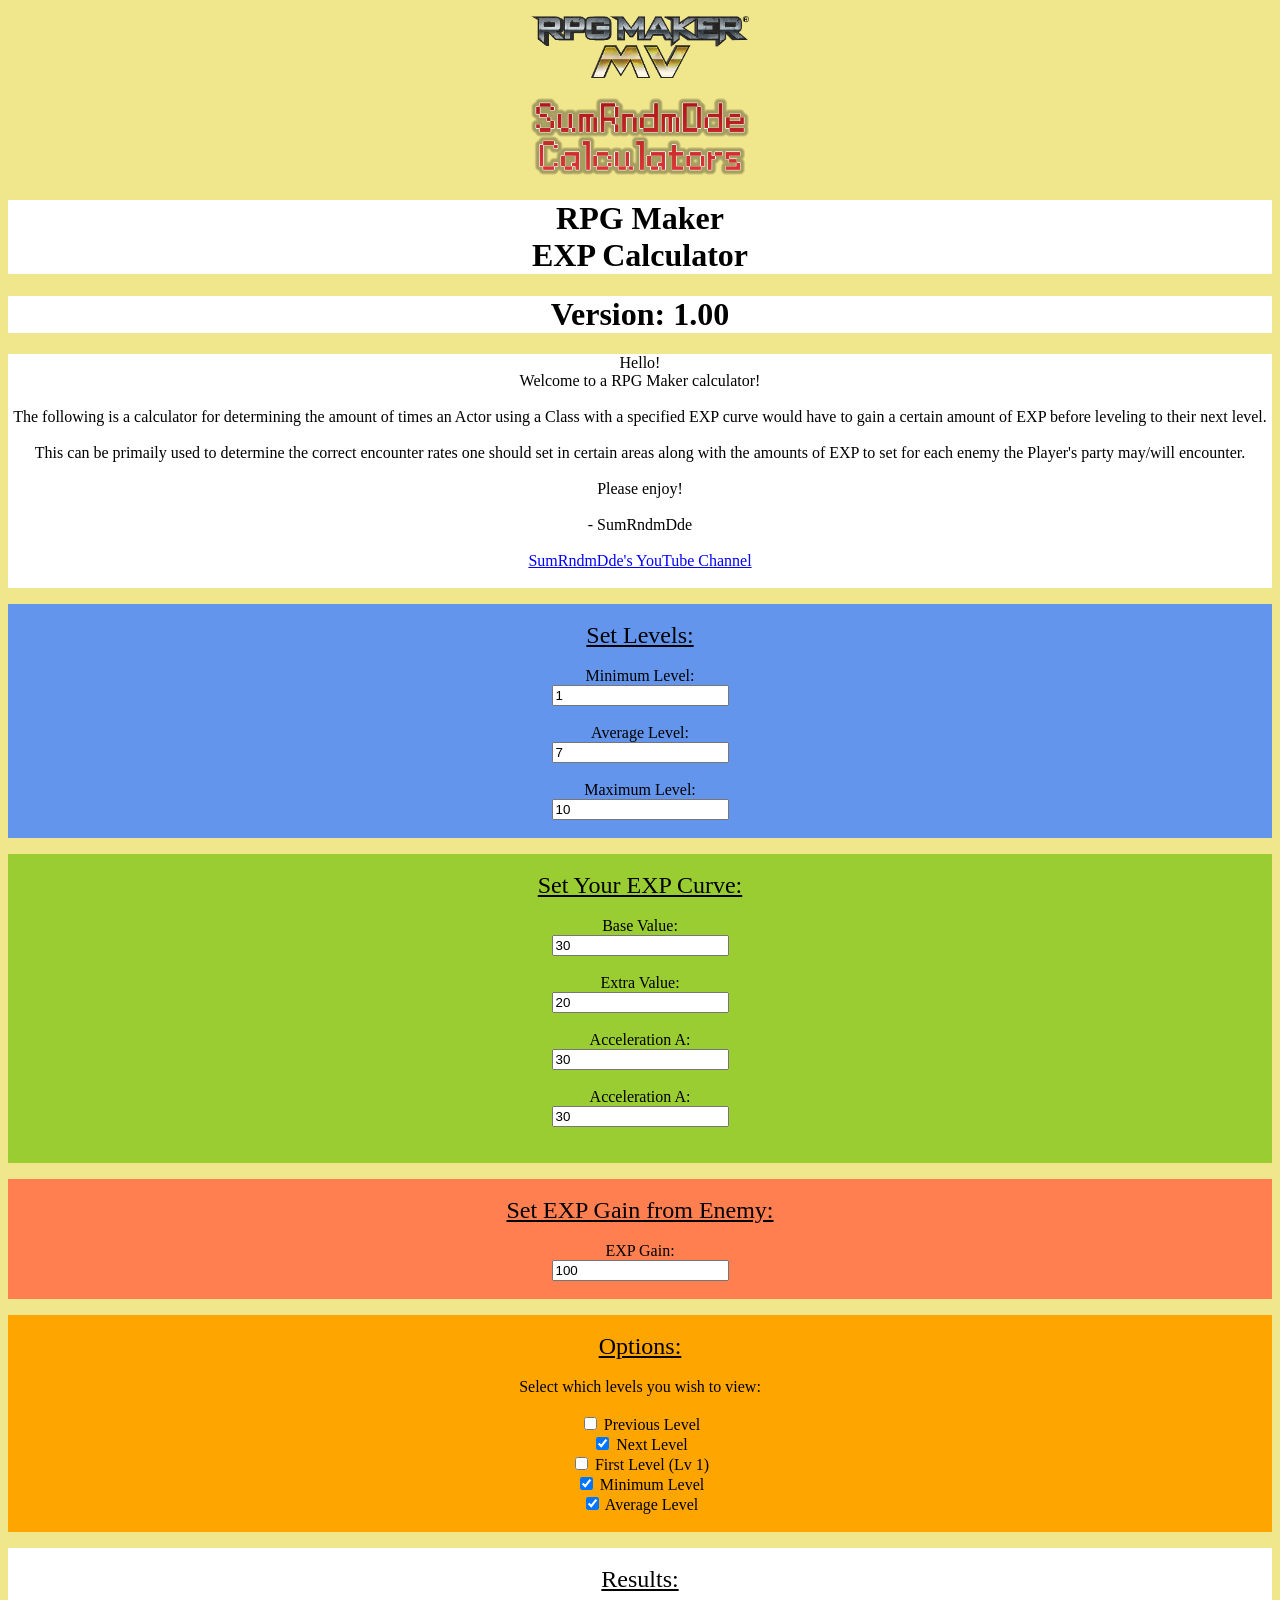
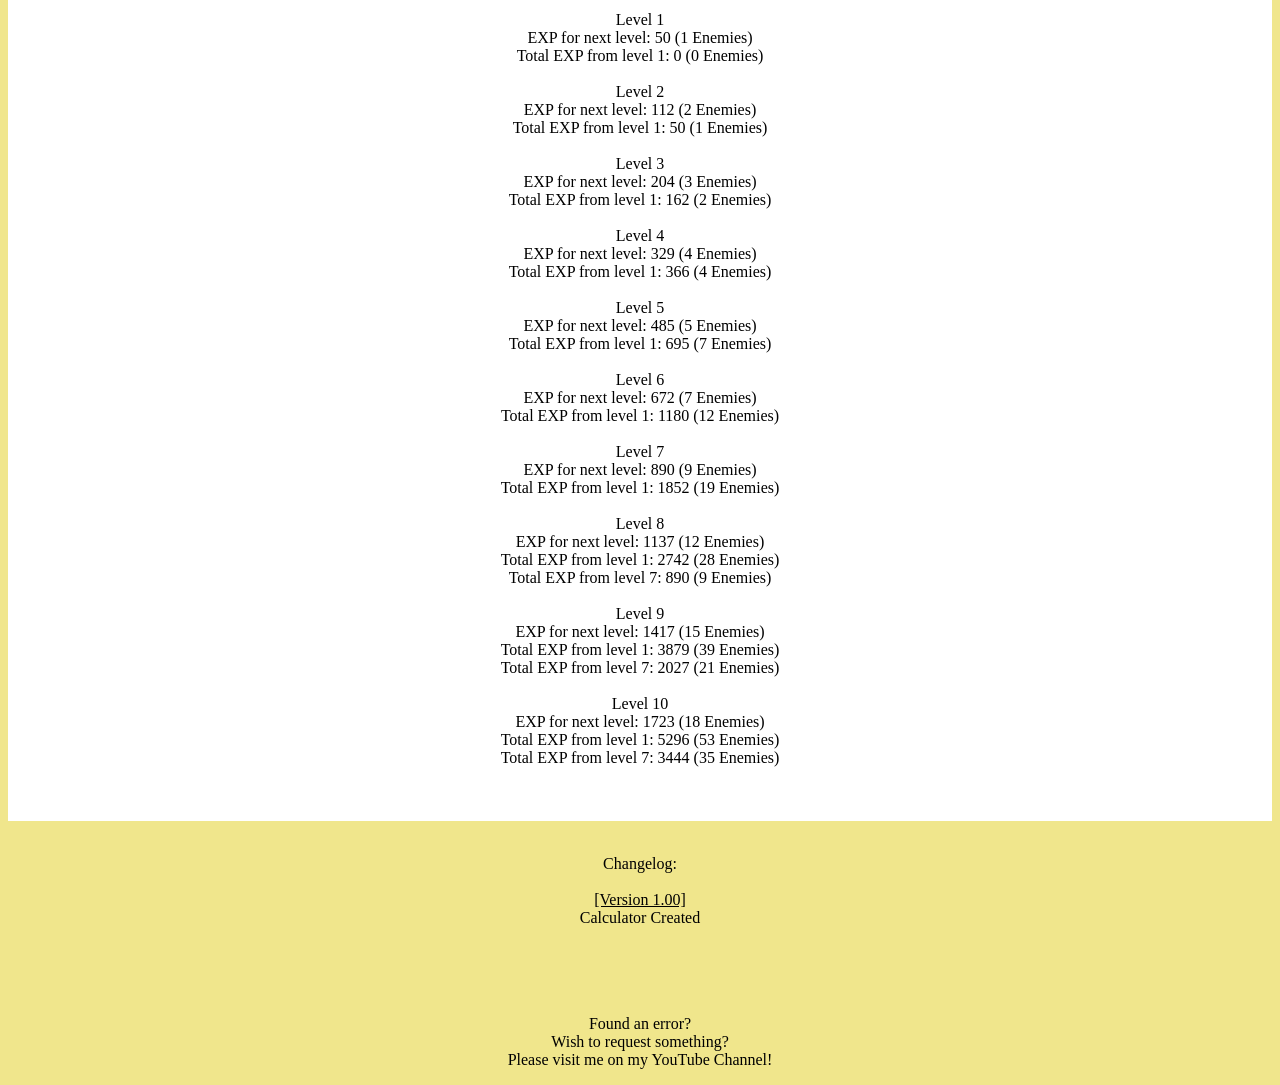
==== index.html @ 03c70bd3 "Forgot about index.html I forgot to rename the HTML file to "index.html"..." ====
<!DOCTYPE html>
<html>

	<script>
		//var skillTextBox = document.getElementById("SkillMultipler");

		function expForLevel(level)
		{
    		var basis = Number(document.getElementById('base').value);
    		var extra = Number(document.getElementById('extra').value);
    		var acc_a = Number(document.getElementById('accela').value);
    		var acc_b = Number(document.getElementById('accelb').value);
    		return Math.round(basis*(Math.pow(level-1, 0.9+acc_a/250))*level*(level+1)/(6+Math.pow(level,2)/50/acc_b)+(level-1)*extra);
        }

		function getResults()
		{
			var preLvl = document.getElementById("preLvl");
			var nexLvl = document.getElementById("nexLvl");
			var Lvl1 = document.getElementById("Lvl1");
			var minLvl = document.getElementById("minLvl");
			var aveLvl = document.getElementById("aveLvl");

			var min = Number(document.getElementById('min').value);
			var ave = Number(document.getElementById('ave').value);
			var max = Number(document.getElementById('max').value);

			var gain = Number(document.getElementById('gain').value);

			var result = "";
			result += "<br><font size='5' style='text-decoration: underline'>Results:</font><br><br>";

			for(var i = min; i <= max; i += 1)
			{
				var nextLevel = expForLevel(i + 1) - expForLevel(i);
				var prevLevel = expForLevel(i) - expForLevel(i - 1);
				var total = expForLevel(i);
				var totalFromMin = expForLevel(i) - expForLevel(min);
				var totalFromAve = expForLevel(i) - expForLevel(ave);

				var nextDefeats = Math.ceil(nextLevel / gain);
				var prevDefeats = Math.ceil(prevLevel / gain);
				var totalDefeats = Math.ceil(total / gain);
				var totalFromMinDefeats = Math.ceil(totalFromMin / gain);
				var totalFromAveDefeats = Math.ceil(totalFromAve / gain);

				if(i == 1)
				{
					prevLevel = 0;
					prevDefeats = 0;
				}

				result += "Level " + String(i) + "<br>";
				if(preLvl.checked)
				{
					result += "EXP from previous level: " + String(prevLevel) + " (" + String(prevDefeats) + " Enemies)<br>";
				}
				if(nexLvl.checked)
				{
					result += "EXP for next level: " + String(nextLevel) + " (" + String(nextDefeats) + " Enemies)<br>";
				}
				if(Lvl1.checked)
				{
					result += "Total EXP from level 1: " + String(total) + " (" + String(totalDefeats) + " Enemies)<br>";
				}
				if(minLvl.checked)
				{
					result += "Total EXP from level " + String(min) + ": " + String(totalFromMin) + " (" + String(totalFromMinDefeats) + " Enemies)<br>";
				}
				if(aveLvl.checked && i > ave)
				{
					result += "Total EXP from level " + String(ave) + ": " + String(totalFromAve) + " (" + String(totalFromAveDefeats) + " Enemies)<br>";
				}

				result += "<br>";
			}

			document.getElementById('Results').innerHTML = String(result);
		}
	</script>

	<head>
		<title>RPG EXP Calculator</title>
		<link rel="stylesheet" href="desktop.css" media="screen" />
		<link rel="stylesheet" href="mobile.css" media="only screen and (max-device width:480px)"/>
		<meta name="viewport" content="width=320,user-scalable=false" />
	</head>

	<body>

		<p>
			<img src="MVLogo.png" alt="RPG Maker MV" width = 400px height = auto>
		</p>

		<p>
			<img src="SumRndmDdeLogo3.png" alt="SumRndmDde" width = 400px height = auto>
		</p>

		<h1>RPG Maker<br>EXP Calculator</h1>
		<h1>Version: 1.00</h1>
		<p style="background-color:white;">
			Hello!
			<br>
			Welcome to a RPG Maker calculator!
			<br>
			<br>
			The following is a calculator for determining the amount
			of times an Actor using a Class with a specified EXP curve 
			would have to gain a certain amount of EXP before
			leveling to their next level.
			<br>
			<br>
			This can be primaily used to determine the correct encounter
			rates one should set in certain areas along with the 
			amounts of EXP to set for each enemy the Player's party
			may/will encounter.
			<br>
			<br>
			Please enjoy!
			<br>
			<br>
			- SumRndmDde
			<br>
			<br>
			<a href="http://www.youtube.com/SumRndmDde">SumRndmDde's YouTube Channel</a>
			<br>
			<br>
		</p>

		<p style="background-color:#6495ED;">
			<br>
			<font size="5" style="text-decoration: underline">Set Levels:</font>
			<br>
			<br>
			Minimum Level:
			<br>
			<input type="tel" onchange="getResults()" id="min" name="min" value="1"><br>
			<br>
			Average Level:
			<br>
			<input type="tel" onchange="getResults()" id="ave" name="ave" value="7"><br>
			<br>
			Maximum Level:
			<br>
			<input type="tel" onchange="getResults()" id="max" name="max" value="10"><br>
			<br>
		</p>
		<p style="background-color:#9ACD32;">
			<br>
			<font size="5" style="text-decoration: underline">Set Your EXP Curve:</font>
			<br>
			<br>
			Base Value:
			<br>
			<input type="tel" onchange="getResults()" id="base" name="base" value="30"><br>
			<br>
			Extra Value:
			<br>
			<input type="tel" onchange="getResults()" id="extra" name="extra" value="20"><br>
			<br>
			Acceleration A:
			<br>
			<input type="tel" onchange="getResults()" id="accela" name="accela" value="30"><br>
			<br>
			Acceleration A:
			<br>
			<input type="tel" onchange="getResults()" id="accelb" name="accelb" value="30"><br>
			<br>
			<br>
		</p>
		<p style="background-color:#FF7F50;">
			<br>
			<font size="5" style="text-decoration: underline">Set EXP Gain from Enemy:</font>
			<br>
			<br>
			EXP Gain:
			<br>
			<input type="tel" onchange="getResults()" id="gain" name="gain" value="100"><br>
			<br>
		</p>
		<p style="background-color:#FFA500">
			<br>
			<font size="5" style="text-decoration: underline">Options:</font>
			<br>
			<br>
			Select which levels you wish to view:
			<br>
			<br>
			<input type="checkbox" name="preLvl" id="preLvl" value="preLvl" onchange='getResults()'> Previous Level<br>
			<input type="checkbox" name="nexLvl" id="nexLvl" value="nexLvl" onchange='getResults()' checked> Next Level<br>
			<input type="checkbox" name="Lvl1" id="Lvl1" value="Lvl1" onchange='getResults()'> First Level (Lv 1)<br>
			<input type="checkbox" name="minLvl" id="minLvl" value="minLvl" onchange='getResults()' checked> Minimum Level<br>
			<input type="checkbox" name="aveLvl" id="aveLvl" value="aveLvl" onchange='getResults()' checked> Average Level<br>
			<br>
		</p>

		<p id="Results" style="background-color:white;">
			<br>
			<font size='5' style='text-decoration: underline'>Results:</font>
			<br>
			<script>
				getResults();
			</script>
			<br>
			<br>
		</p>

		<p style="font-family:terminal;background-color:#F0E68C;">
			<br>
			Changelog:<br>
 			<br>
			<font size="3" style='text-decoration: underline'>[Version 1.00]</font><br>
 			Calculator Created<br>
 			<br>
		</p>

		<p>
			<br>
			<br>
			<br>
			Found an error?<br>
			Wish to request something?<br>
			Please visit me on my YouTube Channel!<br>
		</p>
	</body>

</html>
---- desktop.css ----
body 
{
  font-family: Georgia, "Times New Roman",
        Times, serif;
  background-color:#F0E68C; 
}

h1 
{
  text-align:center;
  font-family:showcard gothic;
  color:black;
  background-color:white;
}

a:link 
{
  color:blue 
}

p
{
  text-align:center;
}

img 
{
  width: 218px;
  height: auto;
}
---- mobile.css ----
body 
{
  font-family: Georgia, "Times New Roman",
        Times, serif;
  background-color:#F0E68C; 
}

h1 
{
  text-align:center;
  font-family:showcard gothic;
  color:black;
  background-color:white;
}

a:link 
{
  color:blue 
}

p
{
  text-align:center;
}

img 
{
  width: 218px;
  height: auto;
}
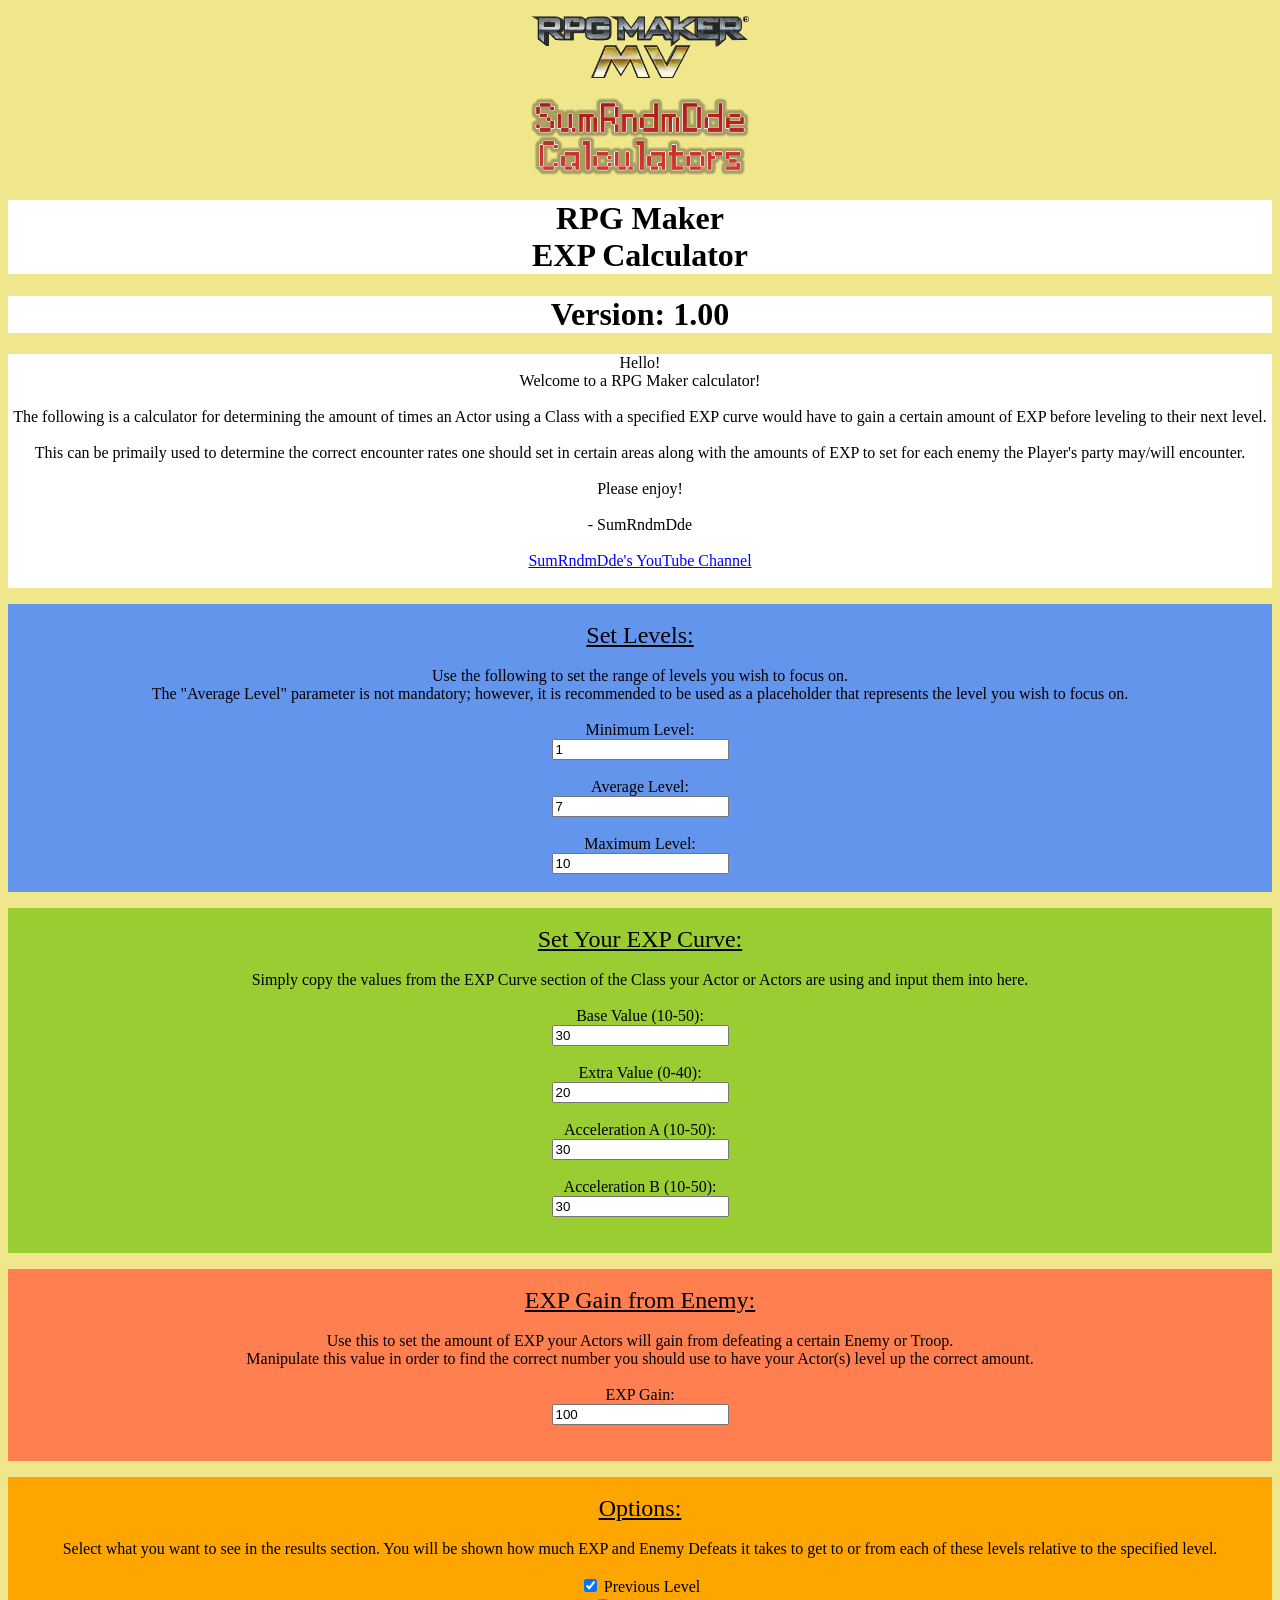
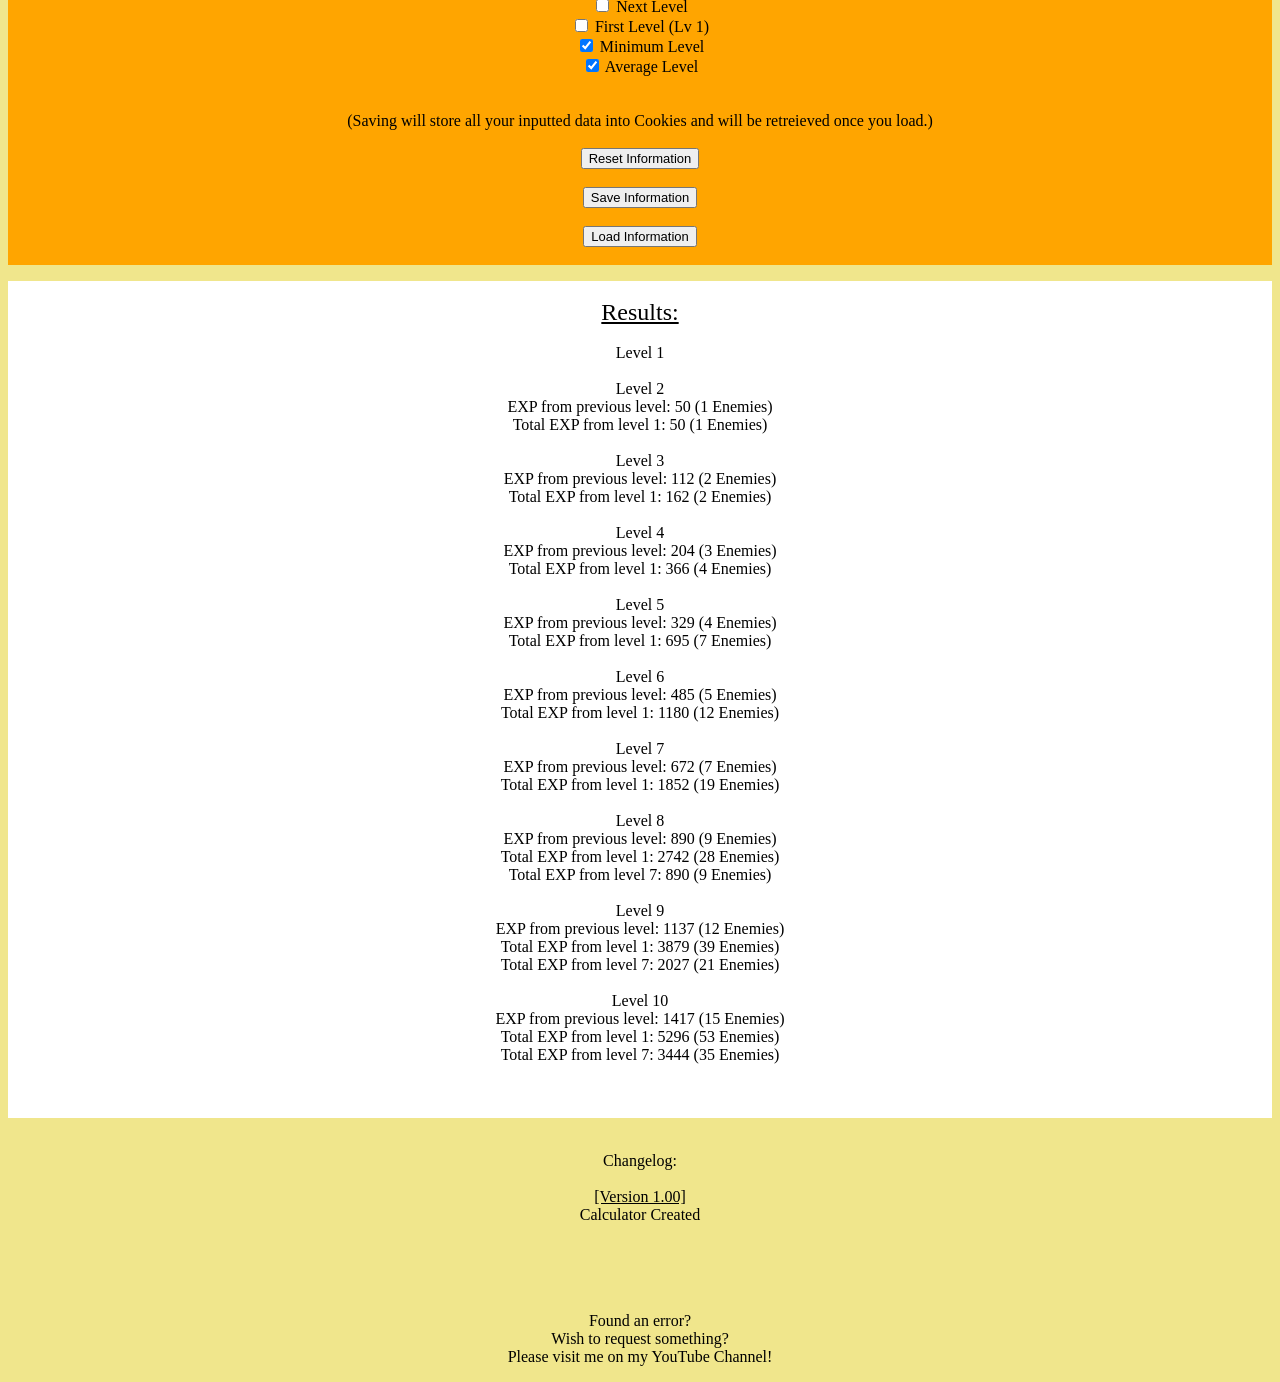
==== commit aeb3a3f6: "More Stuff Added a whole ton of more stuff like descriptions and saving. This hasn't been released, " ====
--- a/index.html
+++ b/index.html
@@ -51,7 +51,7 @@
 				}
 
 				result += "Level " + String(i) + "<br>";
-				if(preLvl.checked)
+				if(preLvl.checked && i != 1)
 				{
 					result += "EXP from previous level: " + String(prevLevel) + " (" + String(prevDefeats) + " Enemies)<br>";
 				}
@@ -59,11 +59,11 @@
 				{
 					result += "EXP for next level: " + String(nextLevel) + " (" + String(nextDefeats) + " Enemies)<br>";
 				}
-				if(Lvl1.checked)
+				if(Lvl1.checked && i != 1)
 				{
 					result += "Total EXP from level 1: " + String(total) + " (" + String(totalDefeats) + " Enemies)<br>";
 				}
-				if(minLvl.checked)
+				if(minLvl.checked && i != min)
 				{
 					result += "Total EXP from level " + String(min) + ": " + String(totalFromMin) + " (" + String(totalFromMinDefeats) + " Enemies)<br>";
 				}
@@ -132,6 +132,12 @@
 			<font size="5" style="text-decoration: underline">Set Levels:</font>
 			<br>
 			<br>
+			Use the following to set the range of levels you wish to focus on.<br>
+			The "Average Level" parameter is not mandatory; however, it is recommended
+			to be used as a placeholder that represents the level you wish to 
+			focus on.
+			<br>
+			<br>
 			Minimum Level:
 			<br>
 			<input type="tel" onchange="getResults()" id="min" name="min" value="1"><br>
@@ -150,19 +156,23 @@
 			<font size="5" style="text-decoration: underline">Set Your EXP Curve:</font>
 			<br>
 			<br>
-			Base Value:
+			Simply copy the values from the EXP Curve section of the Class your Actor
+			or Actors are using and input them into here.
+			<br>
+			<br>
+			Base Value (10-50):
 			<br>
 			<input type="tel" onchange="getResults()" id="base" name="base" value="30"><br>
 			<br>
-			Extra Value:
+			Extra Value (0-40):
 			<br>
 			<input type="tel" onchange="getResults()" id="extra" name="extra" value="20"><br>
 			<br>
-			Acceleration A:
+			Acceleration A (10-50):
 			<br>
 			<input type="tel" onchange="getResults()" id="accela" name="accela" value="30"><br>
 			<br>
-			Acceleration A:
+			Acceleration B (10-50):
 			<br>
 			<input type="tel" onchange="getResults()" id="accelb" name="accelb" value="30"><br>
 			<br>
@@ -170,28 +180,51 @@
 		</p>
 		<p style="background-color:#FF7F50;">
 			<br>
-			<font size="5" style="text-decoration: underline">Set EXP Gain from Enemy:</font>
+			<font size="5" style="text-decoration: underline">EXP Gain from Enemy:</font>
+			<br>
+			<br>
+			Use this to set the amount of EXP your Actors will gain from defeating 
+			a certain Enemy or Troop.<br>
+			Manipulate this value in order to find the correct number you should 
+			use to have your Actor(s) level up the correct amount.
 			<br>
 			<br>
 			EXP Gain:
 			<br>
 			<input type="tel" onchange="getResults()" id="gain" name="gain" value="100"><br>
 			<br>
+			<br>
 		</p>
 		<p style="background-color:#FFA500">
 			<br>
 			<font size="5" style="text-decoration: underline">Options:</font>
 			<br>
 			<br>
-			Select which levels you wish to view:
-			<br>
-			<br>
-			<input type="checkbox" name="preLvl" id="preLvl" value="preLvl" onchange='getResults()'> Previous Level<br>
-			<input type="checkbox" name="nexLvl" id="nexLvl" value="nexLvl" onchange='getResults()' checked> Next Level<br>
+			Select what you want to see in the results section.
+			You will be shown how much EXP and Enemy Defeats it takes to get to or from each of these levels
+			relative to the specified level.
+			<br>
+			<br>
+			<input type="checkbox" name="preLvl" id="preLvl" value="preLvl" onchange='getResults()' checked> Previous Level<br>
+			<input type="checkbox" name="nexLvl" id="nexLvl" value="nexLvl" onchange='getResults()'> Next Level<br>
 			<input type="checkbox" name="Lvl1" id="Lvl1" value="Lvl1" onchange='getResults()'> First Level (Lv 1)<br>
 			<input type="checkbox" name="minLvl" id="minLvl" value="minLvl" onchange='getResults()' checked> Minimum Level<br>
 			<input type="checkbox" name="aveLvl" id="aveLvl" value="aveLvl" onchange='getResults()' checked> Average Level<br>
-			<br>
+			<br><br>
+			(Saving will store all your inputted data into Cookies and will be retreieved once you load.)
+			<br><br>
+			<button onclick='reset()'>
+				<font size="2">Reset Information</font>
+			</button>
+			<br><br>
+			<button onclick='save()'>
+				<font size="2">Save Information</font>
+			</button>
+			<br><br>
+			<button onclick='load()'>
+				<font size="2">Load Information</font>
+			</button>
+			<br><br>
 		</p>
 
 		<p id="Results" style="background-color:white;">
@@ -224,4 +257,51 @@
 		</p>
 	</body>
 
+	<script>
+	    function reset()
+        {
+        	document.getElementById('min').value = 1;
+			document.getElementById('ave').value = 7;
+			document.getElementById('max').value = 10;
+
+			document.getElementById('gain').value = 100;
+
+			document.getElementById('base').value = 30;
+    		document.getElementById('extra').value = 20;
+    		document.getElementById('accela').value = 30;
+    		document.getElementById('accelb').value = 30;
+        }
+
+        function save()
+        {
+        	localStorage.min = document.getElementById('min').value;
+			localStorage.ave = document.getElementById('ave').value;
+			localStorage.max = document.getElementById('max').value;
+
+			localStorage.gain = document.getElementById('gain').value;
+
+			localStorage.base = document.getElementById('base').value;
+    		localStorage.extra = document.getElementById('extra').value;
+    		localStorage.accela = document.getElementById('accela').value;
+    		localStorage.accelb = document.getElementById('accelb').value;
+        }
+
+        function load()
+        {
+        	if(localStorage.accelb)
+        	{
+        		document.getElementById('min').value = localStorage.min;
+				document.getElementById('ave').value = localStorage.ave;
+				document.getElementById('max').value = localStorage.max;
+
+				document.getElementById('gain').value = localStorage.gain;
+
+				document.getElementById('base').value = localStorage.base;
+    			document.getElementById('extra').value = localStorage.extra;
+    			document.getElementById('accela').value = localStorage.accela;
+    			document.getElementById('accelb').value = localStorage.accelb;
+    		}
+        }
+	</script>
+
 </html>
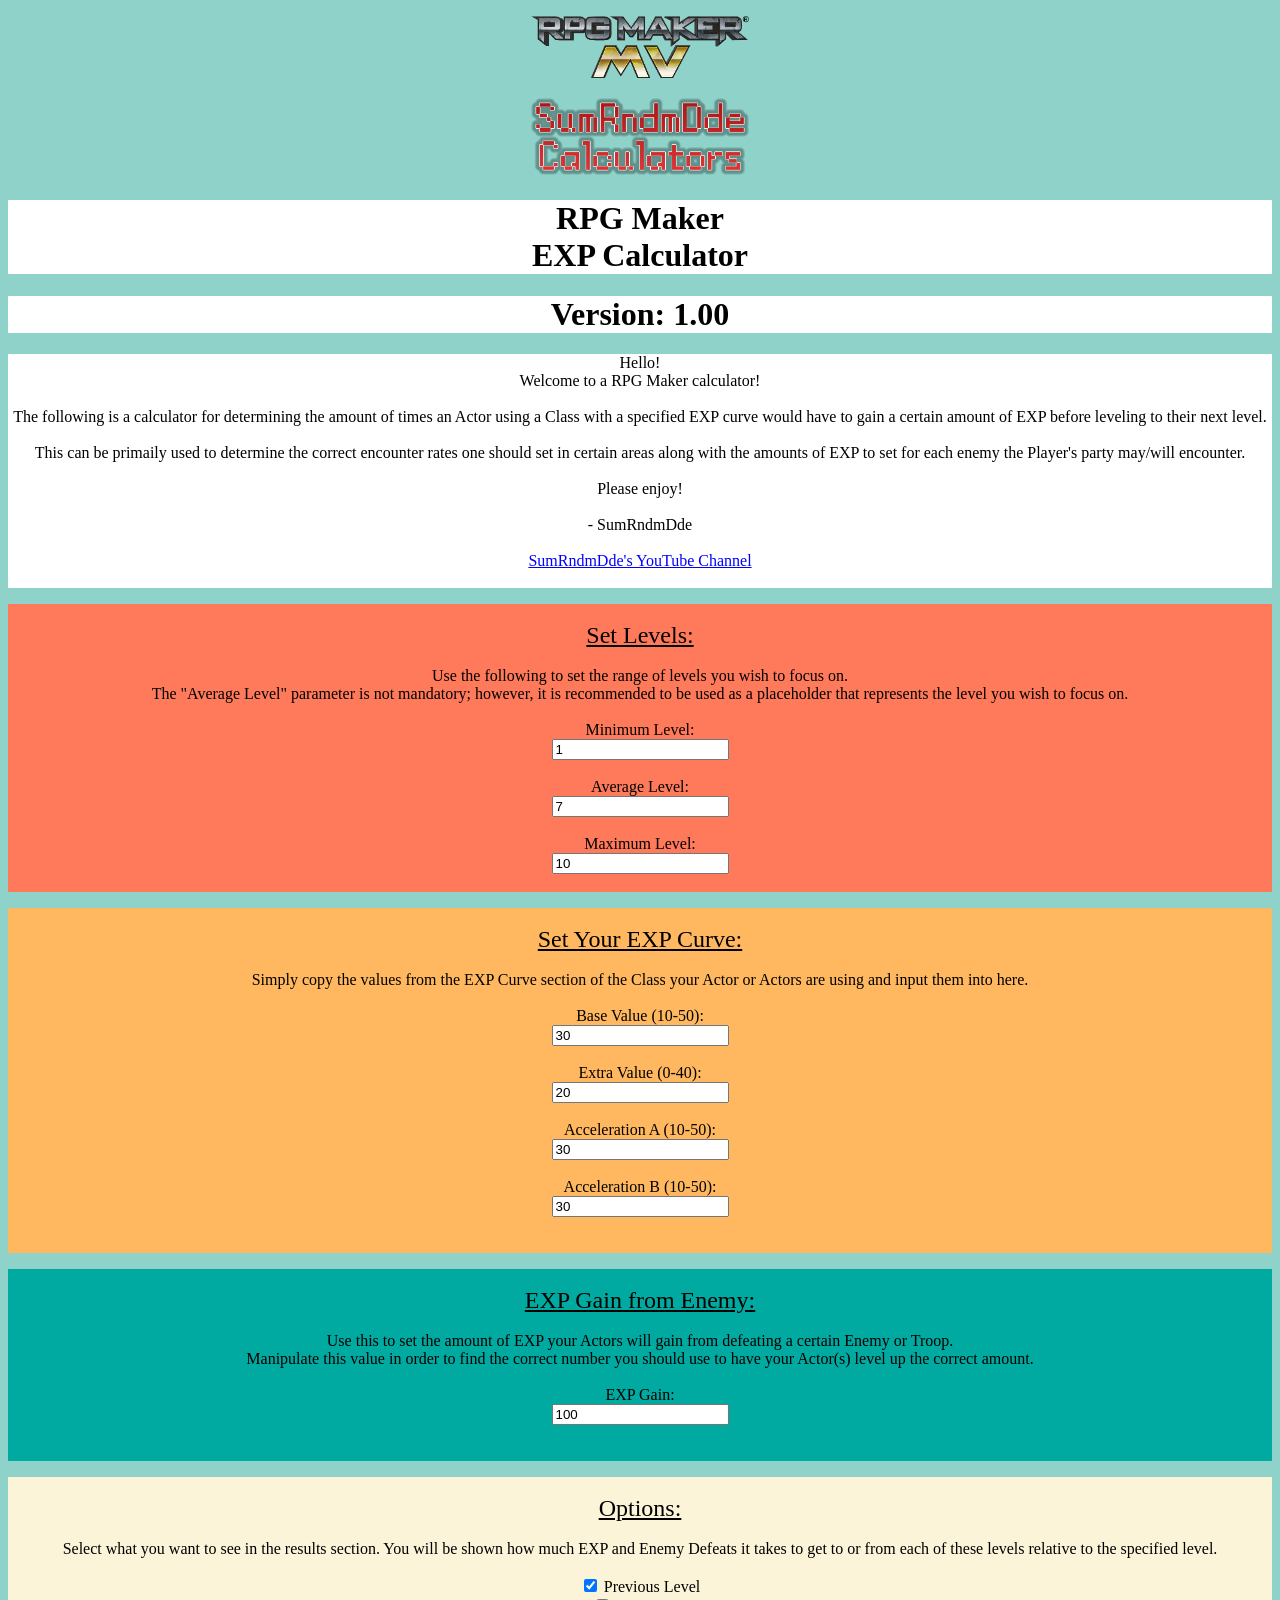
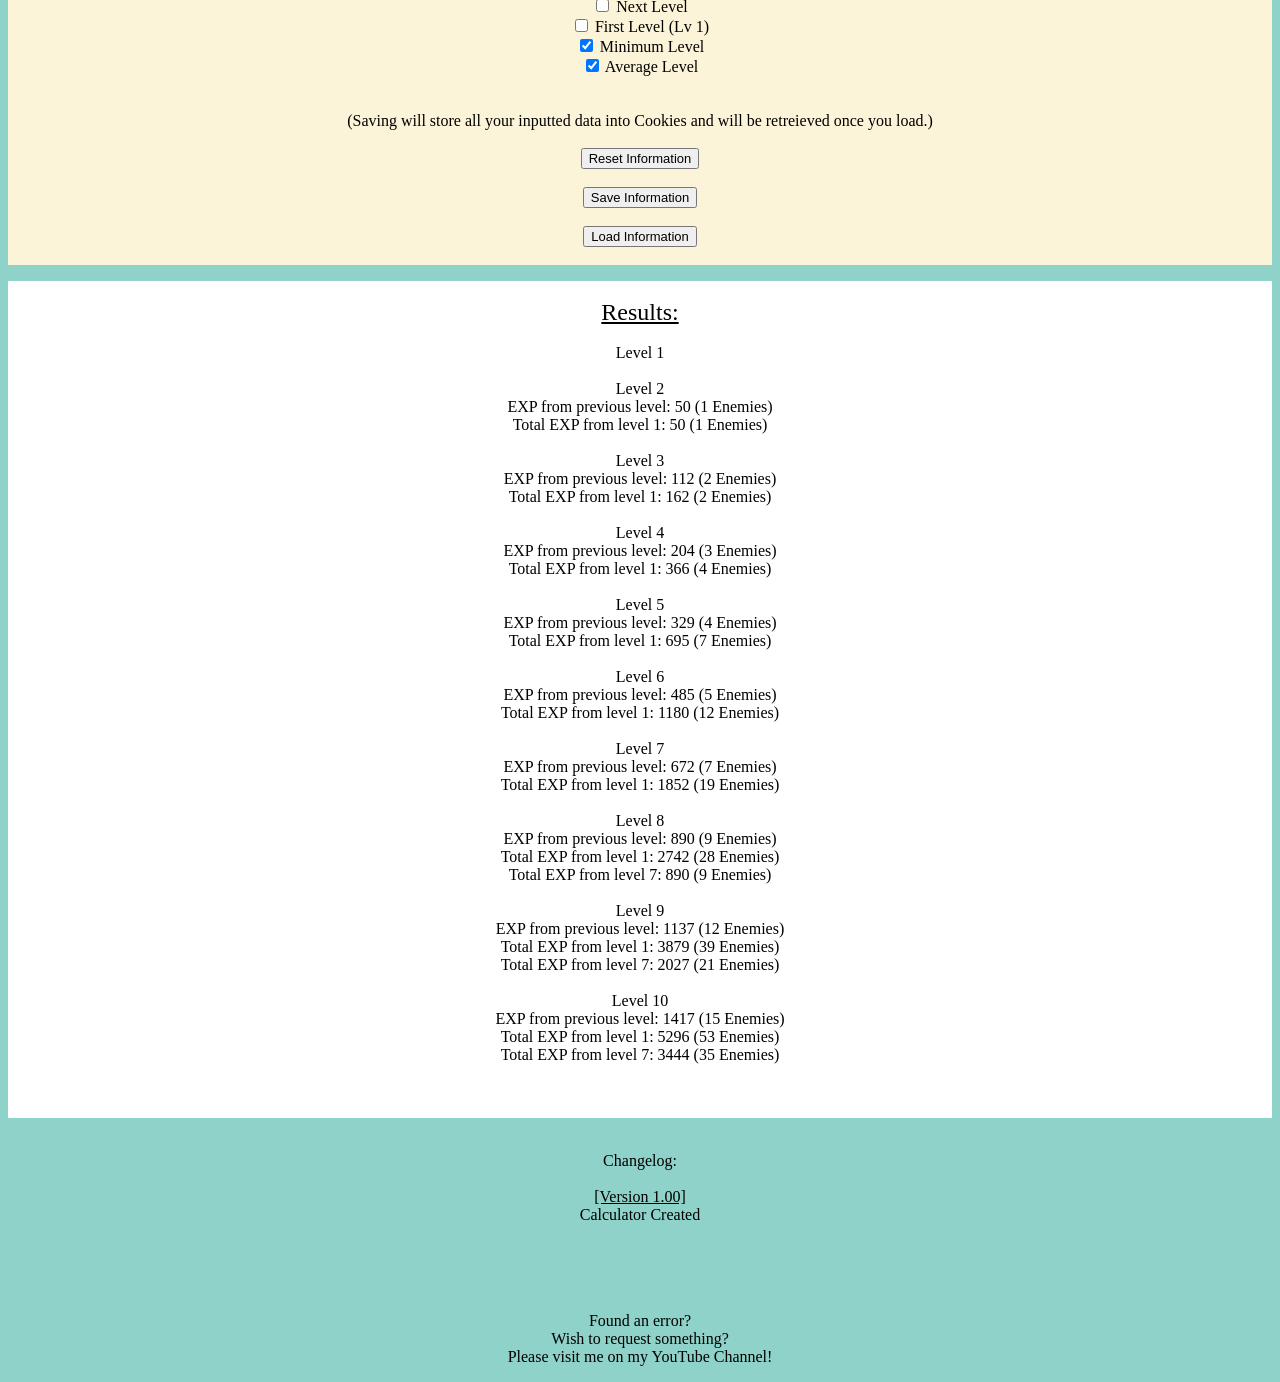
==== commit e49fef54: "Changed the colors To the person who reads these things: please stop. It's because people read these" ====
--- a/index.html
+++ b/index.html
@@ -127,7 +127,7 @@
 			<br>
 		</p>
 
-		<p style="background-color:#6495ED;">
+		<p style="background-color:#FF7A5A;">
 			<br>
 			<font size="5" style="text-decoration: underline">Set Levels:</font>
 			<br>
@@ -151,7 +151,7 @@
 			<input type="tel" onchange="getResults()" id="max" name="max" value="10"><br>
 			<br>
 		</p>
-		<p style="background-color:#9ACD32;">
+		<p style="background-color:#FFB85F;">
 			<br>
 			<font size="5" style="text-decoration: underline">Set Your EXP Curve:</font>
 			<br>
@@ -178,7 +178,7 @@
 			<br>
 			<br>
 		</p>
-		<p style="background-color:#FF7F50;">
+		<p style="background-color:#00AAA0;">
 			<br>
 			<font size="5" style="text-decoration: underline">EXP Gain from Enemy:</font>
 			<br>
@@ -195,7 +195,7 @@
 			<br>
 			<br>
 		</p>
-		<p style="background-color:#FFA500">
+		<p style="background-color:#FCF4D9">
 			<br>
 			<font size="5" style="text-decoration: underline">Options:</font>
 			<br>
@@ -238,7 +238,7 @@
 			<br>
 		</p>
 
-		<p style="font-family:terminal;background-color:#F0E68C;">
+		<p>
 			<br>
 			Changelog:<br>
  			<br>
--- a/desktop.css
+++ b/desktop.css
@@ -2,7 +2,7 @@
 {
   font-family: Georgia, "Times New Roman",
         Times, serif;
-  background-color:#F0E68C; 
+  background-color:#8ED2C9; 
 }
 
 h1 
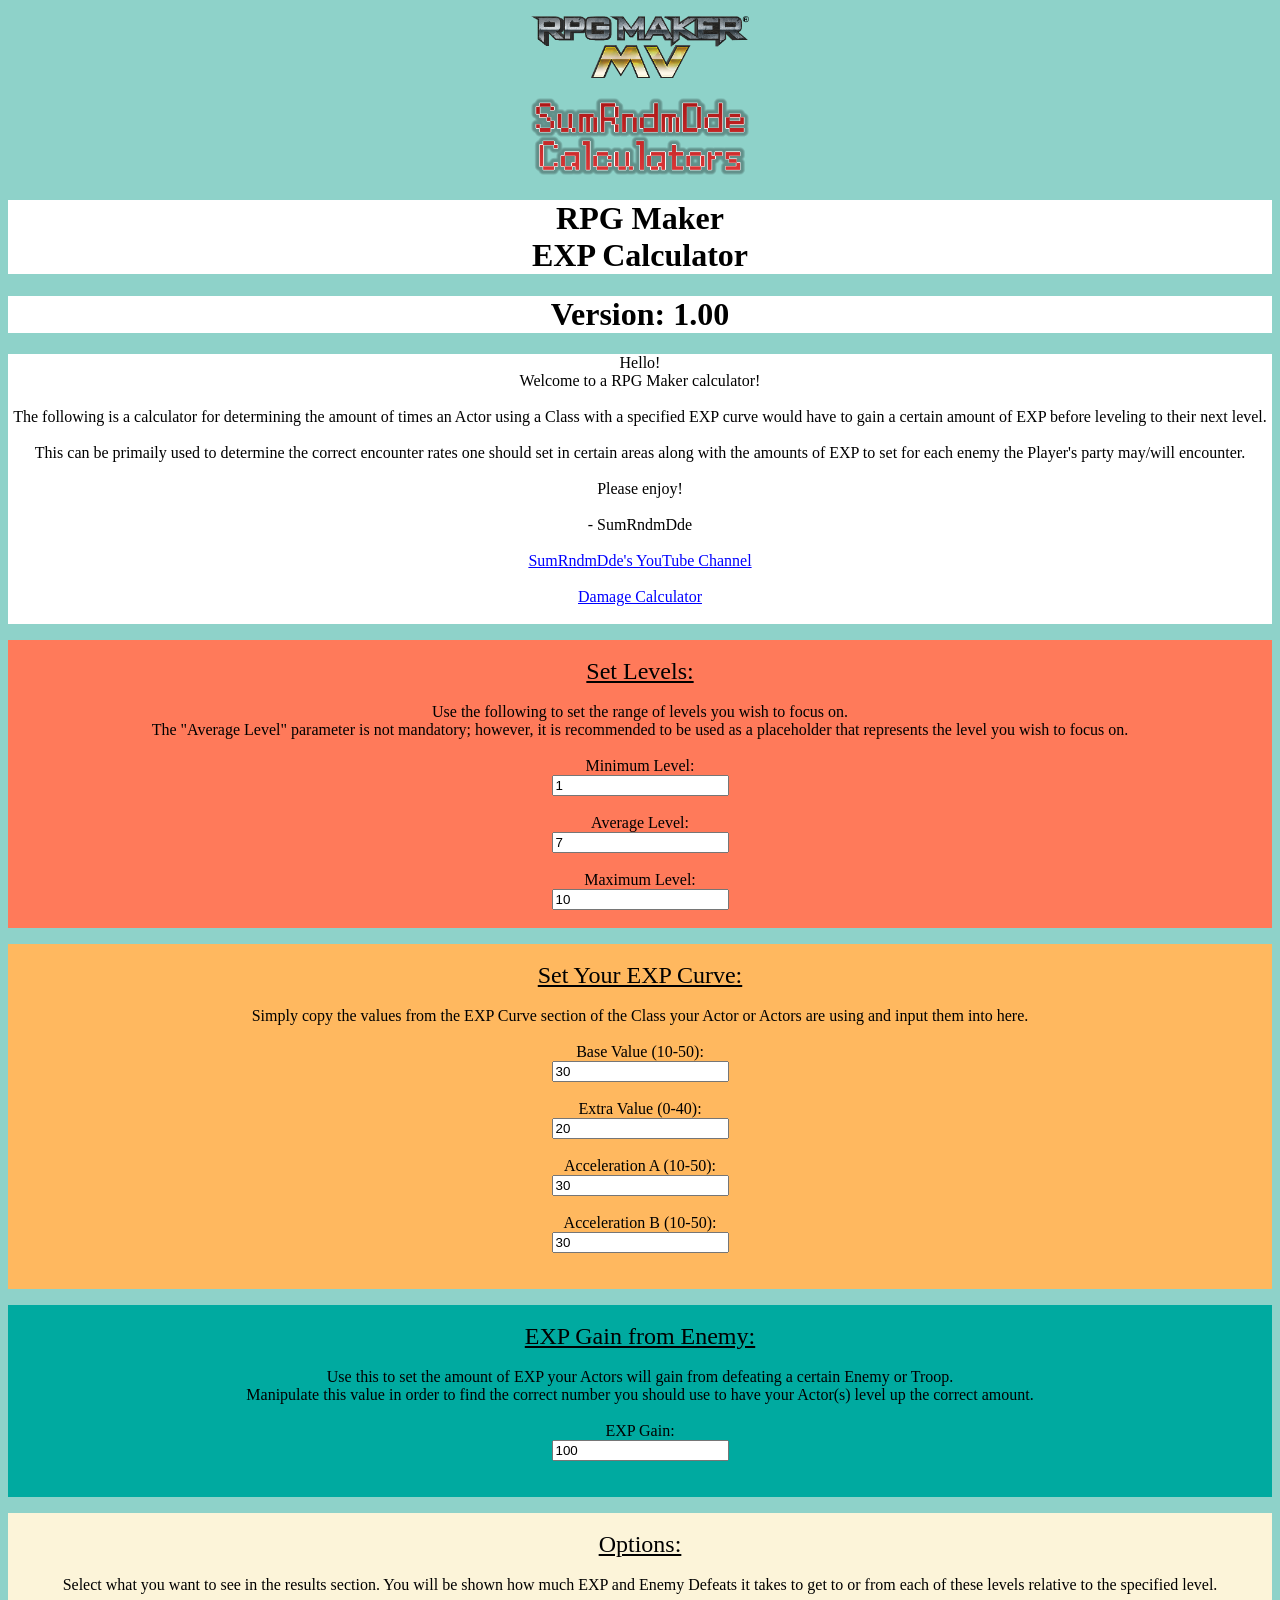
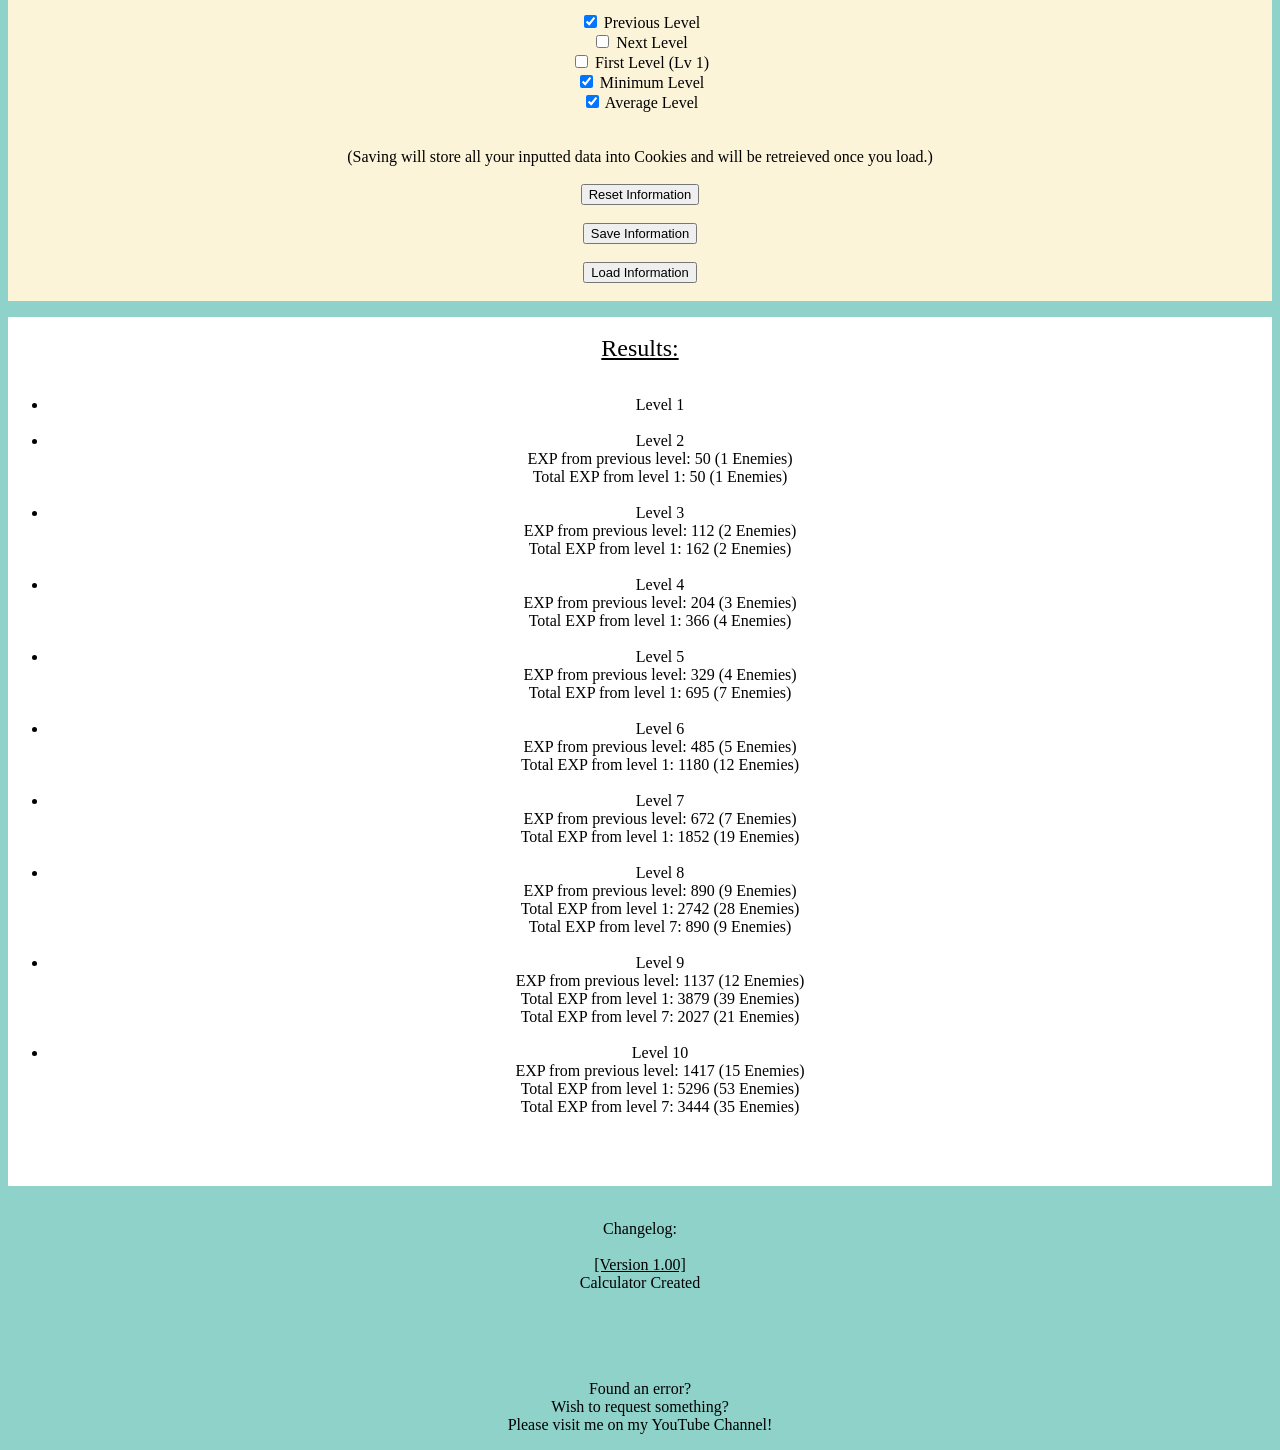
==== commit b99f7e69: "Added Bullet Points and Link to Damage Read title ^" ====
--- a/index.html
+++ b/index.html
@@ -28,7 +28,7 @@
 			var gain = Number(document.getElementById('gain').value);
 
 			var result = "";
-			result += "<br><font size='5' style='text-decoration: underline'>Results:</font><br><br>";
+			result += "<br><font size='5' style='text-decoration: underline'>Results:</font><br><br><ul>";
 
 			for(var i = min; i <= max; i += 1)
 			{
@@ -50,7 +50,7 @@
 					prevDefeats = 0;
 				}
 
-				result += "Level " + String(i) + "<br>";
+				result += "<li>Level " + String(i) + "<br>";
 				if(preLvl.checked && i != 1)
 				{
 					result += "EXP from previous level: " + String(prevLevel) + " (" + String(prevDefeats) + " Enemies)<br>";
@@ -72,8 +72,10 @@
 					result += "Total EXP from level " + String(ave) + ": " + String(totalFromAve) + " (" + String(totalFromAveDefeats) + " Enemies)<br>";
 				}
 
-				result += "<br>";
+				result += "<br></li>";
 			}
+
+			result += "</ul>";
 
 			document.getElementById('Results').innerHTML = String(result);
 		}
@@ -125,6 +127,9 @@
 			<a href="http://www.youtube.com/SumRndmDde">SumRndmDde's YouTube Channel</a>
 			<br>
 			<br>
+			<a href="http://SumRndmDde.github.io/RPGMV-Damage-Calculator">Damage Calculator</a>
+			<br>
+			<br>
 		</p>
 
 		<p style="background-color:#FF7A5A;">
@@ -227,7 +232,7 @@
 			<br><br>
 		</p>
 
-		<p id="Results" style="background-color:white;">
+		<P id="Results" style="background-color:white;">
 			<br>
 			<font size='5' style='text-decoration: underline'>Results:</font>
 			<br>
@@ -236,7 +241,7 @@
 			</script>
 			<br>
 			<br>
-		</p>
+		</P>
 
 		<p>
 			<br>
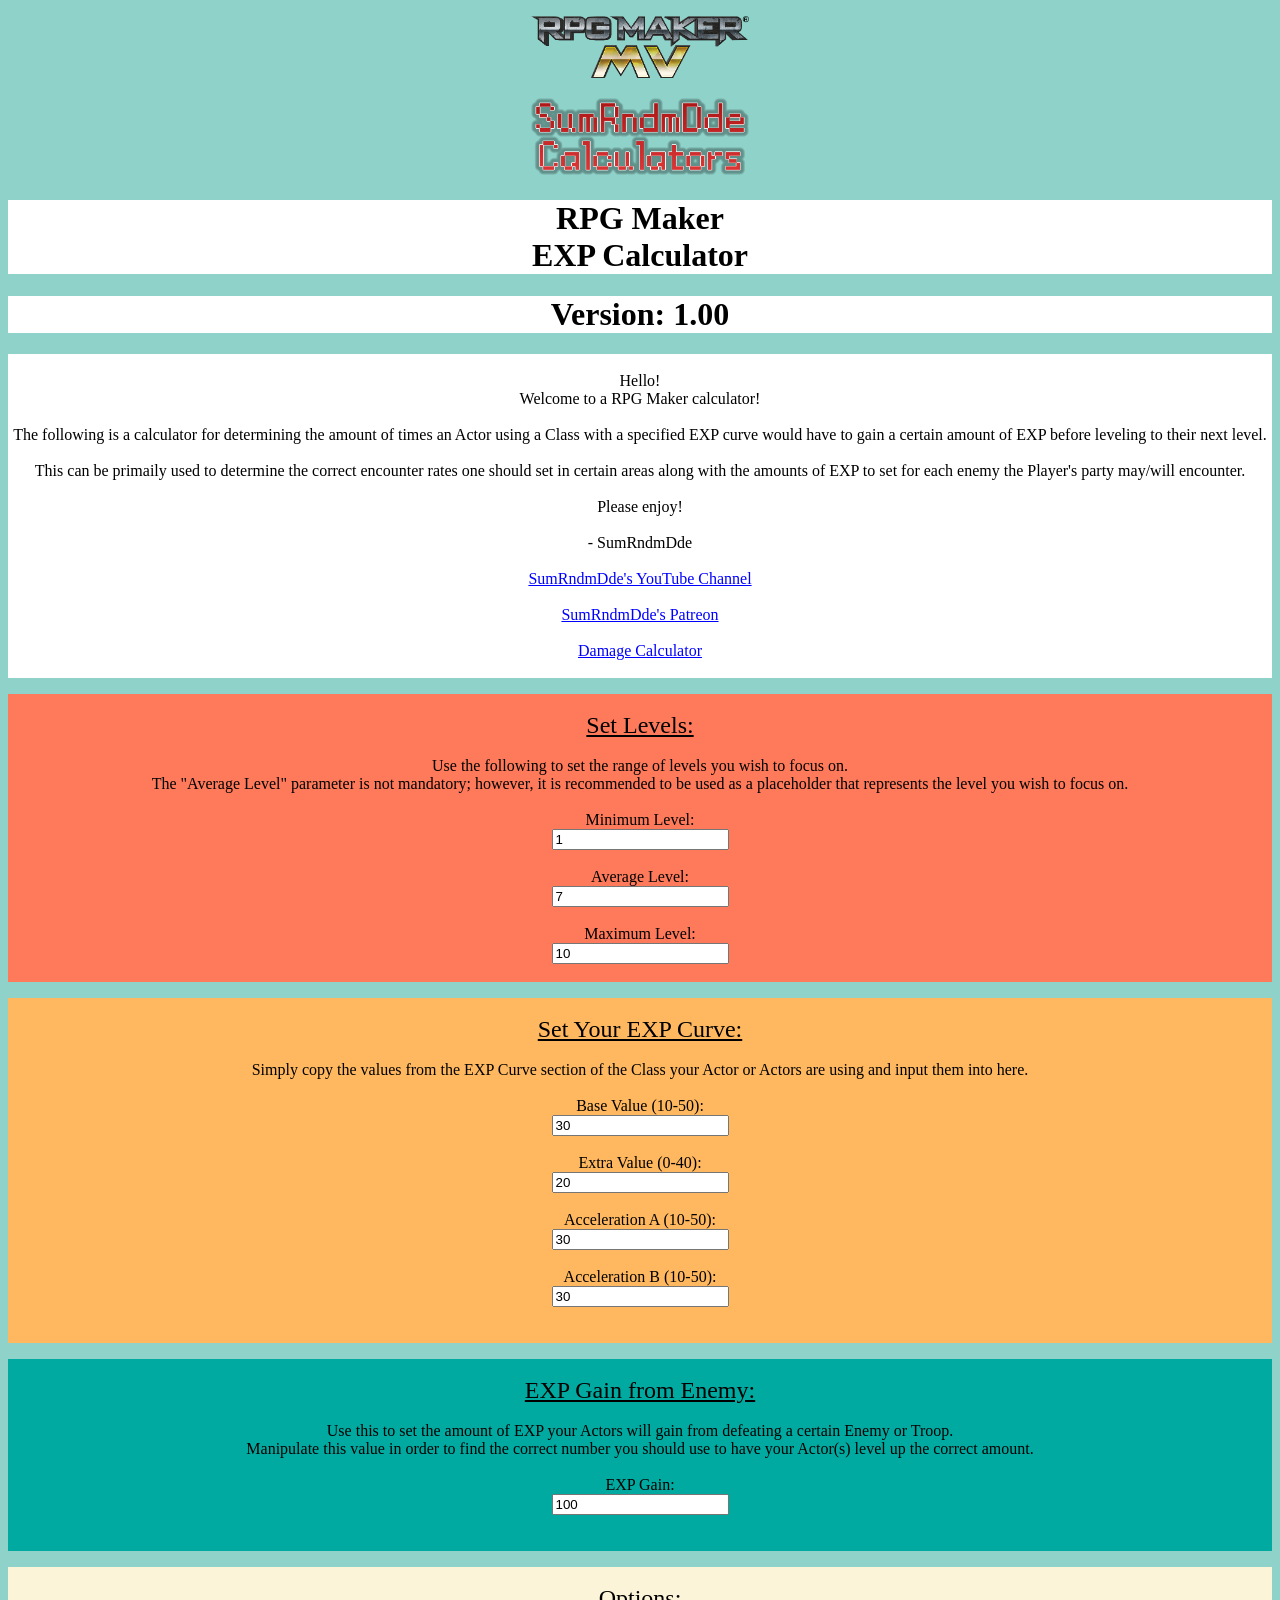
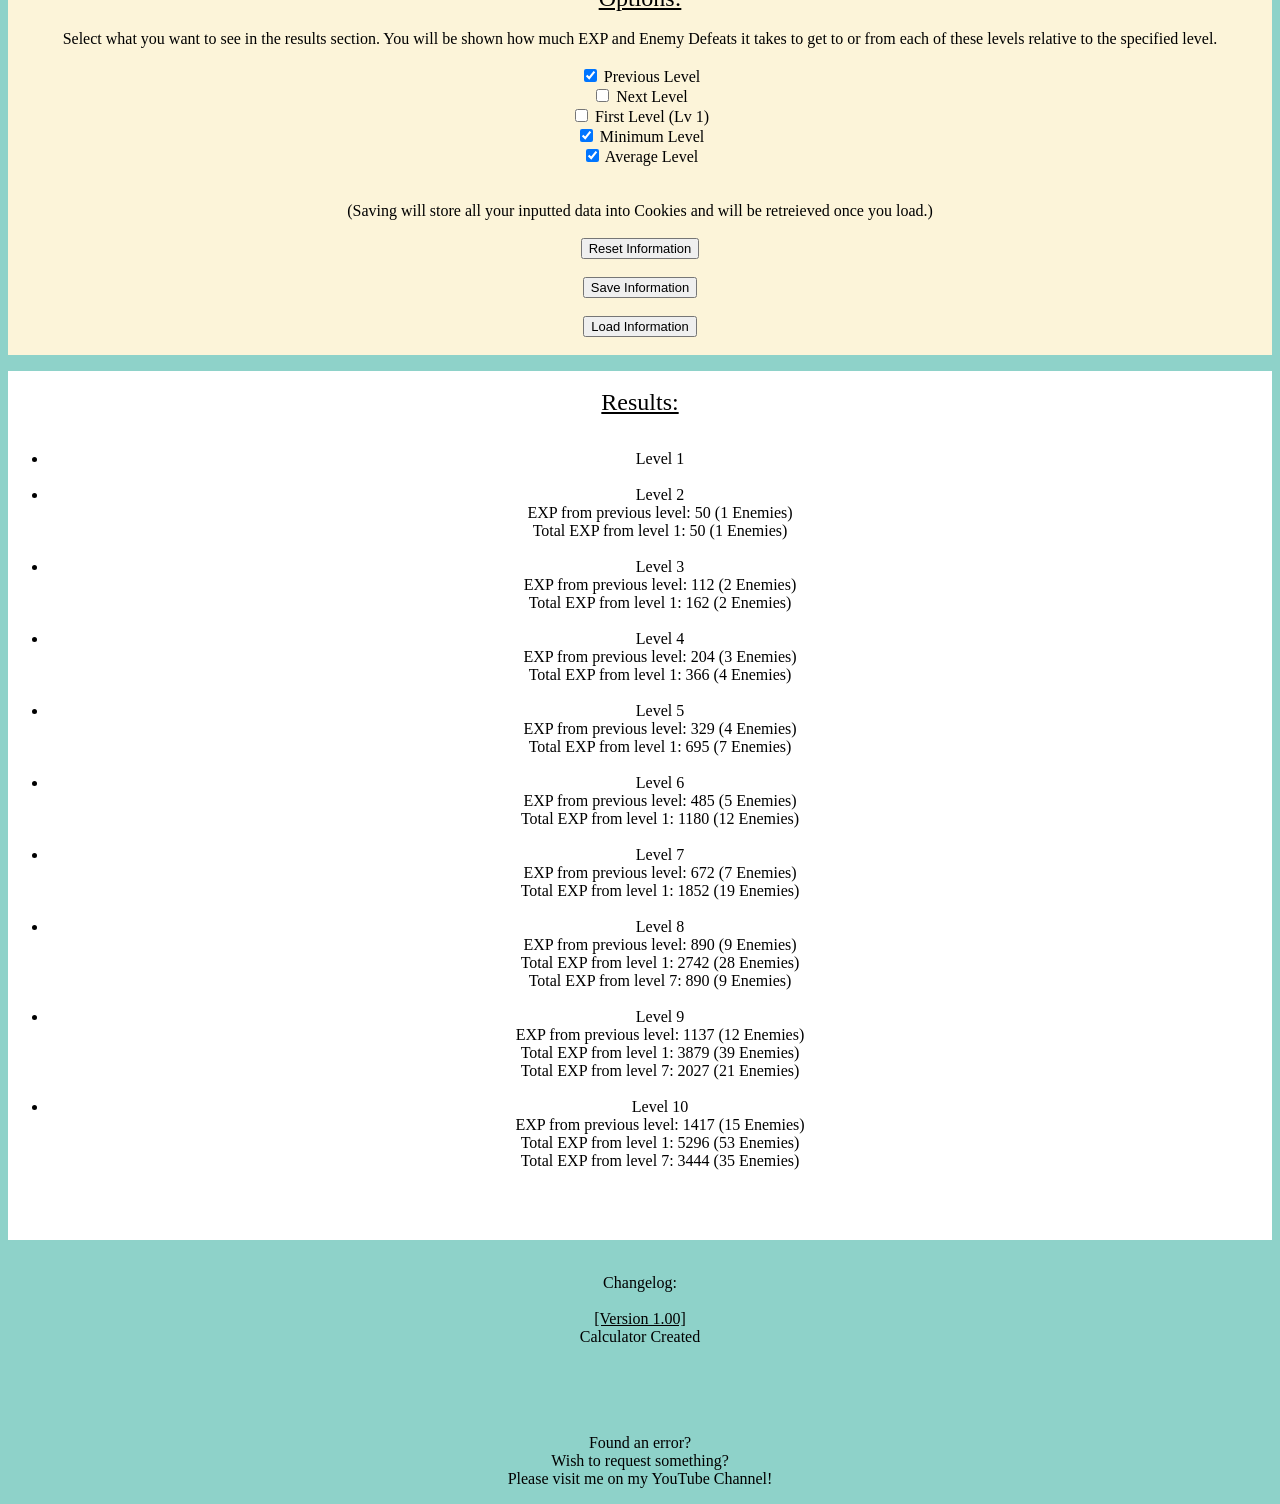
==== commit efc47575: "Fixed spacing and added Patreon Read the title :)" ====
--- a/index.html
+++ b/index.html
@@ -2,8 +2,8 @@
 <html>
 
 	<script>
-		//var skillTextBox = document.getElementById("SkillMultipler");
-
+
+		//Code taken from RPG Maker MV
 		function expForLevel(level)
 		{
     		var basis = Number(document.getElementById('base').value);
@@ -101,6 +101,7 @@
 		<h1>RPG Maker<br>EXP Calculator</h1>
 		<h1>Version: 1.00</h1>
 		<p style="background-color:white;">
+			<br>
 			Hello!
 			<br>
 			Welcome to a RPG Maker calculator!
@@ -125,6 +126,9 @@
 			<br>
 			<br>
 			<a href="http://www.youtube.com/SumRndmDde">SumRndmDde's YouTube Channel</a>
+			<br>
+			<br>
+			<a href="http://www.patreon.com/SumRndmDde">SumRndmDde's Patreon</a>
 			<br>
 			<br>
 			<a href="http://SumRndmDde.github.io/RPGMV-Damage-Calculator">Damage Calculator</a>
